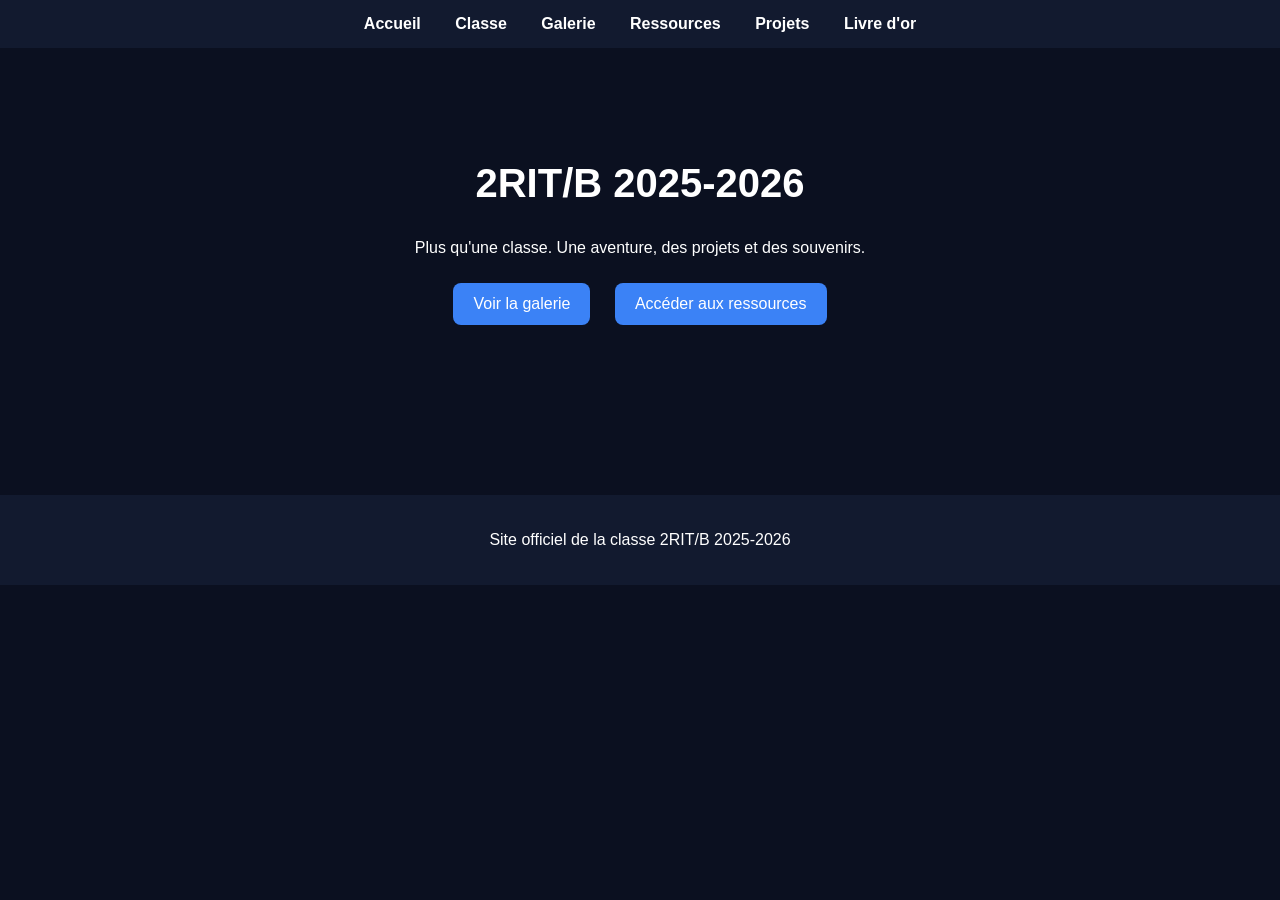
==== index.html @ fdebb575 "Create index.html for 2RIT/B class website Initial HTML structure for the 2RIT/B 2025-2026 class web" ====
<!DOCTYPE html>
<html lang="fr">
<head>
<meta charset="UTF-8">
<meta name="viewport" content="width=device-width, initial-scale=1.0">
<title>2RIT/B 2025-2026</title>

<style>
body{
  margin:0;
  font-family: Arial, sans-serif;
  background:#0B1020;
  color:white;
  text-align:center;
}

header{
  padding:40px;
}

h1{
  font-size:40px;
}

nav{
  background:#121A2F;
  padding:15px;
}

nav a{
  color:white;
  margin:0 15px;
  text-decoration:none;
  font-weight:bold;
}

.hero{
  padding:80px 20px;
}

button{
  padding:12px 20px;
  margin:10px;
  border:none;
  background:#3B82F6;
  color:white;
  font-size:16px;
  border-radius:8px;
}

footer{
  margin-top:80px;
  padding:20px;
  background:#121A2F;
}
</style>

</head>

<body>

<nav>
<a href="#">Accueil</a>
<a href="#">Classe</a>
<a href="#">Galerie</a>
<a href="#">Ressources</a>
<a href="#">Projets</a>
<a href="#">Livre d'or</a>
</nav>

<section class="hero">
<h1>2RIT/B 2025-2026</h1>
<p>Plus qu'une classe. Une aventure, des projets et des souvenirs.</p>

<button>Voir la galerie</button>
<button>Accéder aux ressources</button>
</section>

<footer>
<p>Site officiel de la classe 2RIT/B 2025-2026</p>
</footer>

</body>
</html>
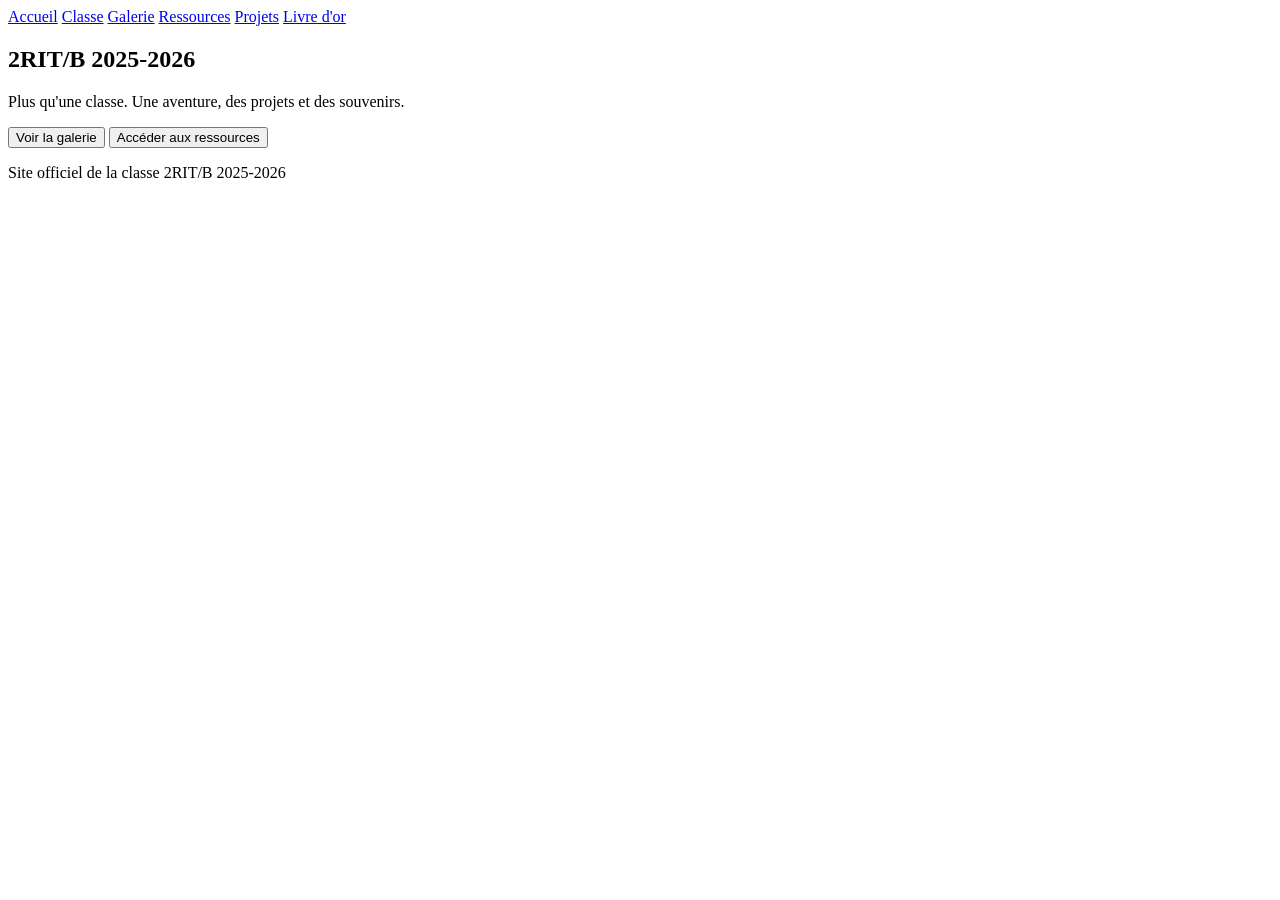
==== commit f13fc3ab: "Remove CSS styles from index.html" ====
--- a/index.html
+++ b/index.html
@@ -4,57 +4,6 @@
 <meta charset="UTF-8">
 <meta name="viewport" content="width=device-width, initial-scale=1.0">
 <title>2RIT/B 2025-2026</title>
-
-<style>
-body{
-  margin:0;
-  font-family: Arial, sans-serif;
-  background:#0B1020;
-  color:white;
-  text-align:center;
-}
-
-header{
-  padding:40px;
-}
-
-h1{
-  font-size:40px;
-}
-
-nav{
-  background:#121A2F;
-  padding:15px;
-}
-
-nav a{
-  color:white;
-  margin:0 15px;
-  text-decoration:none;
-  font-weight:bold;
-}
-
-.hero{
-  padding:80px 20px;
-}
-
-button{
-  padding:12px 20px;
-  margin:10px;
-  border:none;
-  background:#3B82F6;
-  color:white;
-  font-size:16px;
-  border-radius:8px;
-}
-
-footer{
-  margin-top:80px;
-  padding:20px;
-  background:#121A2F;
-}
-</style>
-
 </head>
 
 <body>
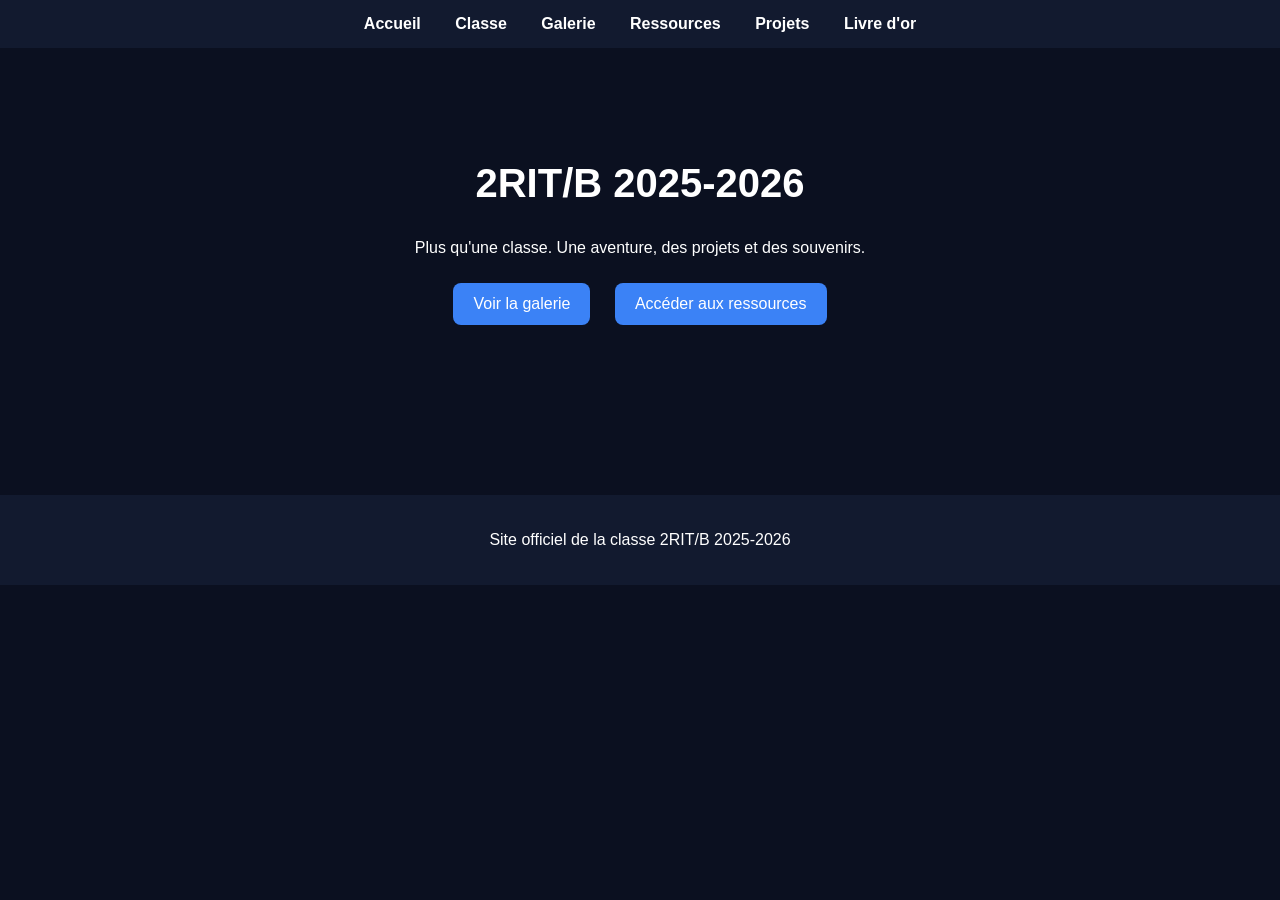
==== commit bc50e149: "Add link to stylesheet in index.html" ====
--- a/index.html
+++ b/index.html
@@ -4,6 +4,7 @@
 <meta charset="UTF-8">
 <meta name="viewport" content="width=device-width, initial-scale=1.0">
 <title>2RIT/B 2025-2026</title>
+<link rel="stylesheet" href="style.css">
 </head>
 
 <body>
--- a/style.css
+++ b/style.css
@@ -0,0 +1,48 @@
+
+body{
+  margin:0;
+  font-family: Arial, sans-serif;
+  background:#0B1020;
+  color:white;
+  text-align:center;
+}
+
+header{
+  padding:40px;
+}
+
+h1{
+  font-size:40px;
+}
+
+nav{
+  background:#121A2F;
+  padding:15px;
+}
+
+nav a{
+  color:white;
+  margin:0 15px;
+  text-decoration:none;
+  font-weight:bold;
+}
+
+.hero{
+  padding:80px 20px;
+}
+
+button{
+  padding:12px 20px;
+  margin:10px;
+  border:none;
+  background:#3B82F6;
+  color:white;
+  font-size:16px;
+  border-radius:8px;
+}
+
+footer{
+  margin-top:80px;
+  padding:20px;
+  background:#121A2F;
+}
